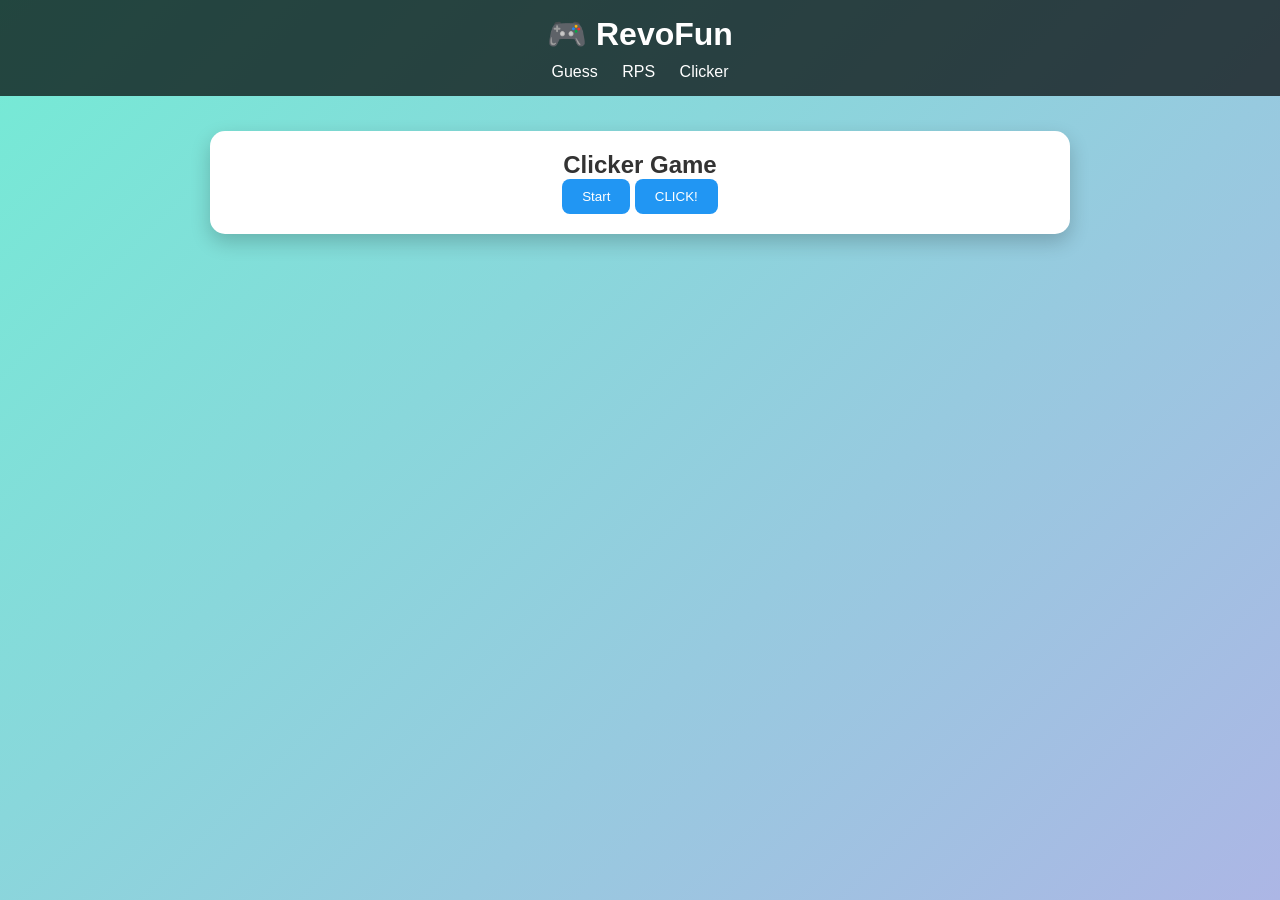
==== pages/clicker.html @ a9b7c983 "initiate commit" ====
<!DOCTYPE html>
<html>
<head>
  <title>Clicker</title>
  <link rel="stylesheet" href="../css/style.css">
</head>
<body>

  <header>
    <h1>🎮 RevoFun</h1>
    <nav>
      <a href="guess.html">Guess</a>
      <a href="rps.html">RPS</a>
      <a href="clicker.html">Clicker</a>
    </nav>
  </header>
  <div class="container">
    <div class="card">
      <h2>Clicker Game</h2>

      <button id="startBtn">Start</button>
      <button id="clickBtn" disabled>CLICK!</button>

      <p id="score"></p>
      <p id="time"></p>

      <button id="restartBtn" class="hidden">Restart</button>
    </div>
  </div>

  <script src="../javascript/clicker.js"></script>

</body>
</html>
---- css/style.css ----
* {
  margin: 0;
  padding: 0;
  box-sizing: border-box;
  font-family: 'Segoe UI', sans-serif;
}

body {
  background: linear-gradient(135deg, #74ebd5, #acb6e5);
  min-height: 100vh;
  color: #333;
}

header {
  background: rgba(0,0,0,0.7);
  color: white;
  padding: 15px;
  text-align: center;
}

nav {
  margin-top: 10px;
}

nav a {
  color: white;
  margin: 0 10px;
  text-decoration: none;
}

.container {
  max-width: 900px;
  margin: auto;
  padding: 20px;
  text-align: center;
}

.card {
  background: white;
  padding: 20px;
  margin: 15px 0;
  border-radius: 15px;
  box-shadow: 0 8px 20px rgba(0,0,0,0.2);
}

button {
  padding: 10px 20px;
  border: none;
  border-radius: 8px;
  background: #2196f3;
  color: white;
  cursor: pointer;
  transition: 0.3s;
}

button:hover {
  background: #1976d2;
}

h2{
  text-align: center;
}

.games-grid {
  display: grid;
  grid-template-columns: repeat(3, 1fr);
  grid-auto-rows: 350px;
  gap: 20px;
}

.cards {
  background: white;
  padding: 20px;
  margin: 20px;
  border-radius: 10px;
  box-shadow: 0 4px 10px rgba(0,0,0,0.1);
  transition: transform 0.3s;
}

.cards:hover {
  transform: translateY(-5px);
}

.hidden {
  display: none;
}

.win {
  color: green;
}

.lose {
  color: red;
}

/* Responsive */
@media (max-width: 768px) {
  .container {
    padding: 10px;
  }
}
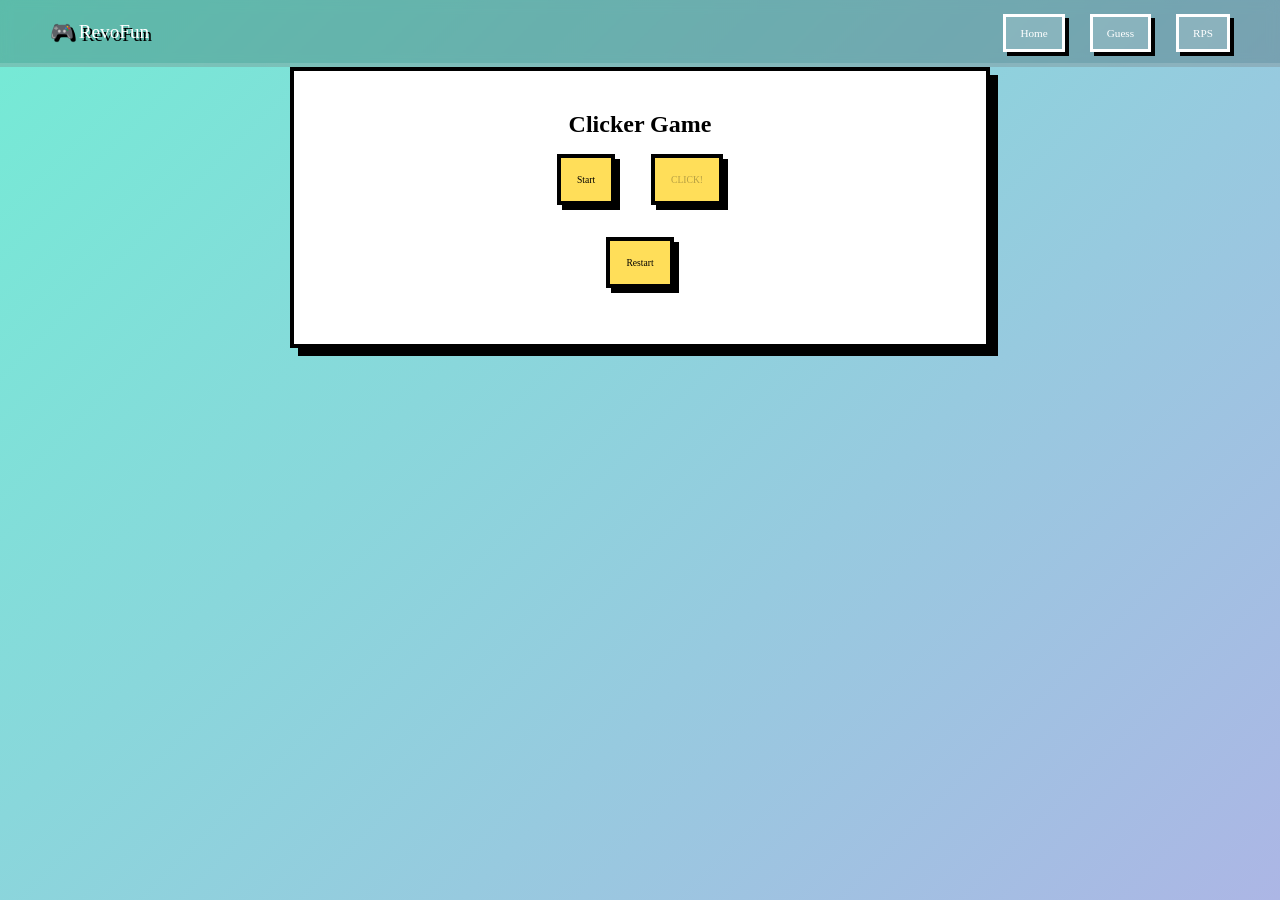
==== commit ea283b66: "final" ====
--- a/pages/clicker.html
+++ b/pages/clicker.html
@@ -3,15 +3,18 @@
 <head>
   <title>Clicker</title>
   <link rel="stylesheet" href="../css/style.css">
+  <link rel="stylesheet" href="../css/clicker.css">
 </head>
 <body>
 
   <header>
-    <h1>🎮 RevoFun</h1>
+    <div class="logo">🎮 RevoFun</div>
     <nav>
-      <a href="guess.html">Guess</a>
-      <a href="rps.html">RPS</a>
-      <a href="clicker.html">Clicker</a>
+      <ul>
+        <li><a href="../index.html">Home</a></li>
+        <li><a href="guess.html">Guess</a></li>
+        <li><a href="rps.html">RPS</a></li>
+      </ul>
     </nav>
   </header>
   <div class="container">
--- a/css/style.css
+++ b/css/style.css
@@ -1,101 +1,87 @@
 * {
-  margin: 0;
-  padding: 0;
-  box-sizing: border-box;
-  font-family: 'Segoe UI', sans-serif;
-}
+      margin: 0;
+      padding: 0;
+      box-sizing: border-box;
+    }
 
-body {
-  background: linear-gradient(135deg, #74ebd5, #acb6e5);
-  min-height: 100vh;
-  color: #333;
-}
+    body {
+      font-family: 'Press Start 2P', cursive;
+      background: linear-gradient(135deg, #74ebd5, #acb6e5);
+      color: #ffffff;
+      min-height: 100vh;
+      overflow-x: hidden;
+    }
 
-header {
-  background: rgba(0,0,0,0.7);
-  color: white;
-  padding: 15px;
-  text-align: center;
-}
+    a {
+      text-decoration: none;
+      color: inherit;
+    }
 
-nav {
-  margin-top: 10px;
-}
+    header {
+      width: 100%;
+      padding: 20px 50px;
+      display: flex;
+      justify-content: space-between;
+      align-items: center;
+      position: sticky;
+      top: 0;
+      z-index: 100;
+      background: rgba(0, 0, 0, 0.2);
+      backdrop-filter: blur(6px);
+      border-bottom: 4px solid rgba(255,255,255,0.15);
+    }
 
-nav a {
-  color: white;
-  margin: 0 10px;
-  text-decoration: none;
-}
+    .logo {
+      font-size: 1.2rem;
+      color: #fff;
+      text-shadow: 3px 3px 0 #000;
+    }
 
-.container {
-  max-width: 900px;
-  margin: auto;
-  padding: 20px;
-  text-align: center;
-}
+    nav ul {
+      display: flex;
+      list-style: none;
+      gap: 25px;
+    }
 
-.card {
-  background: white;
-  padding: 20px;
-  margin: 15px 0;
-  border-radius: 15px;
-  box-shadow: 0 8px 20px rgba(0,0,0,0.2);
-}
+    nav a {
+      font-size: 0.7rem;
+      padding: 10px 14px;
+      background: rgba(255,255,255,0.15);
+      border: 3px solid #fff;
+      box-shadow: 4px 4px 0 #000;
+      transition: all 0.2s ease;
+    }
 
-button {
-  padding: 10px 20px;
-  border: none;
-  border-radius: 8px;
-  background: #2196f3;
-  color: white;
-  cursor: pointer;
-  transition: 0.3s;
-}
+    nav a:hover {
+      transform: translate(-2px, -2px);
+      box-shadow: 6px 6px 0 #000;
+      background: #ffde59;
+      color: #000;
+    }
 
-button:hover {
-  background: #1976d2;
-}
+    
 
-h2{
-  text-align: center;
-}
+    @media (max-width: 768px) {
+      header {
+        flex-direction: column;
+        gap: 20px;
+        padding: 20px;
+      }
 
-.games-grid {
-  display: grid;
-  grid-template-columns: repeat(3, 1fr);
-  grid-auto-rows: 350px;
-  gap: 20px;
-}
+      nav ul {
+        flex-wrap: wrap;
+        justify-content: center;
+      }
 
-.cards {
-  background: white;
-  padding: 20px;
-  margin: 20px;
-  border-radius: 10px;
-  box-shadow: 0 4px 10px rgba(0,0,0,0.1);
-  transition: transform 0.3s;
-}
+      .hero h1 {
+        font-size: 1.5rem;
+      }
 
-.cards:hover {
-  transform: translateY(-5px);
-}
+      .hero p {
+        font-size: 0.6rem;
+      }
 
-.hidden {
-  display: none;
-}
-
-.win {
-  color: green;
-}
-
-.lose {
-  color: red;
-}
-
-/* Responsive */
-@media (max-width: 768px) {
-  .container {
-    padding: 10px;
-  }
-}+      .section-title {
+        font-size: 1rem;
+      }
+    }
--- a/css/clicker.css
+++ b/css/clicker.css
@@ -0,0 +1,27 @@
+.card {
+  text-align: center;
+  color: #000;
+  background: #fff;
+  border: 4px solid #000;
+  box-shadow: 8px 8px 0 #000;
+  padding: 40px;
+  max-width: 700px;
+  margin: auto;
+}
+
+.card button {
+  padding: 16px;
+  margin: 16px;
+  border: 4px solid #000;
+  background: #ffde59;
+  font-family: inherit;
+  font-size: 0.6rem;
+  cursor: pointer;
+  box-shadow: 5px 5px 0 #000;
+  transition: all 0.2s ease;
+}
+
+.card button:hover {
+  transform: translate(-2px, -2px);
+  box-shadow: 7px 7px 0 #000;
+}
